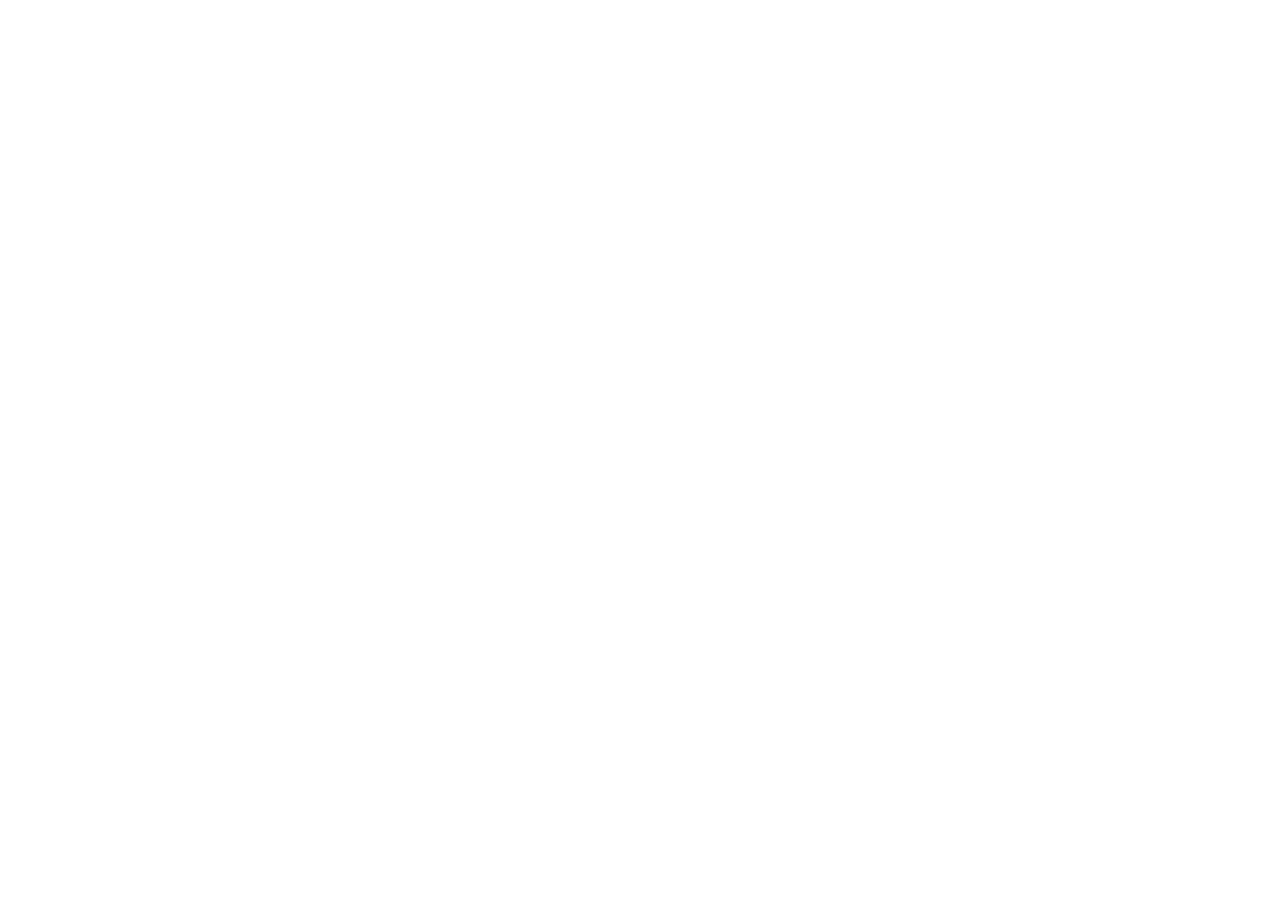
==== index.html @ c8998f14 "Add files via upload" ====
<DOCTYPE html>
    <html>
    
    <head>
    <meta charset="UTF-8">
    <meta name="viewport" content="width=device-width, initial-scale=1.0">
    <title>ALURA BOOKS</title>
    <link rel="styleheet" href="reset.css">
    <link rel="styleheet" href="style.css">
    </head>
    
    <body>
    
    </body>
    
    </html>
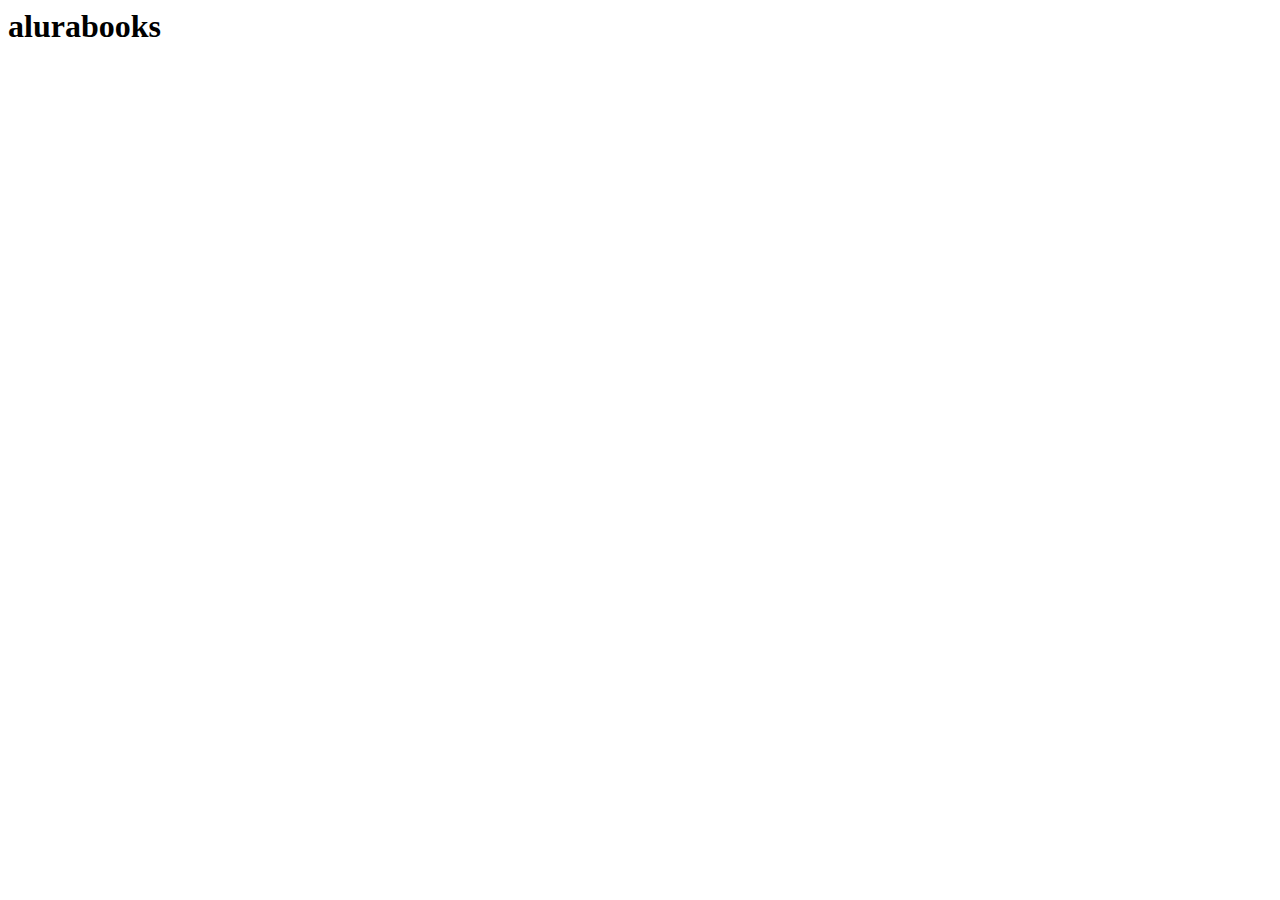
==== commit 8120c0b9: "Add files via upload" ====
--- a/index.html
+++ b/index.html
@@ -10,7 +10,8 @@
     </head>
     
     <body>
-    
+        <h1>alurabooks</h1>
+
     </body>
     
     </html>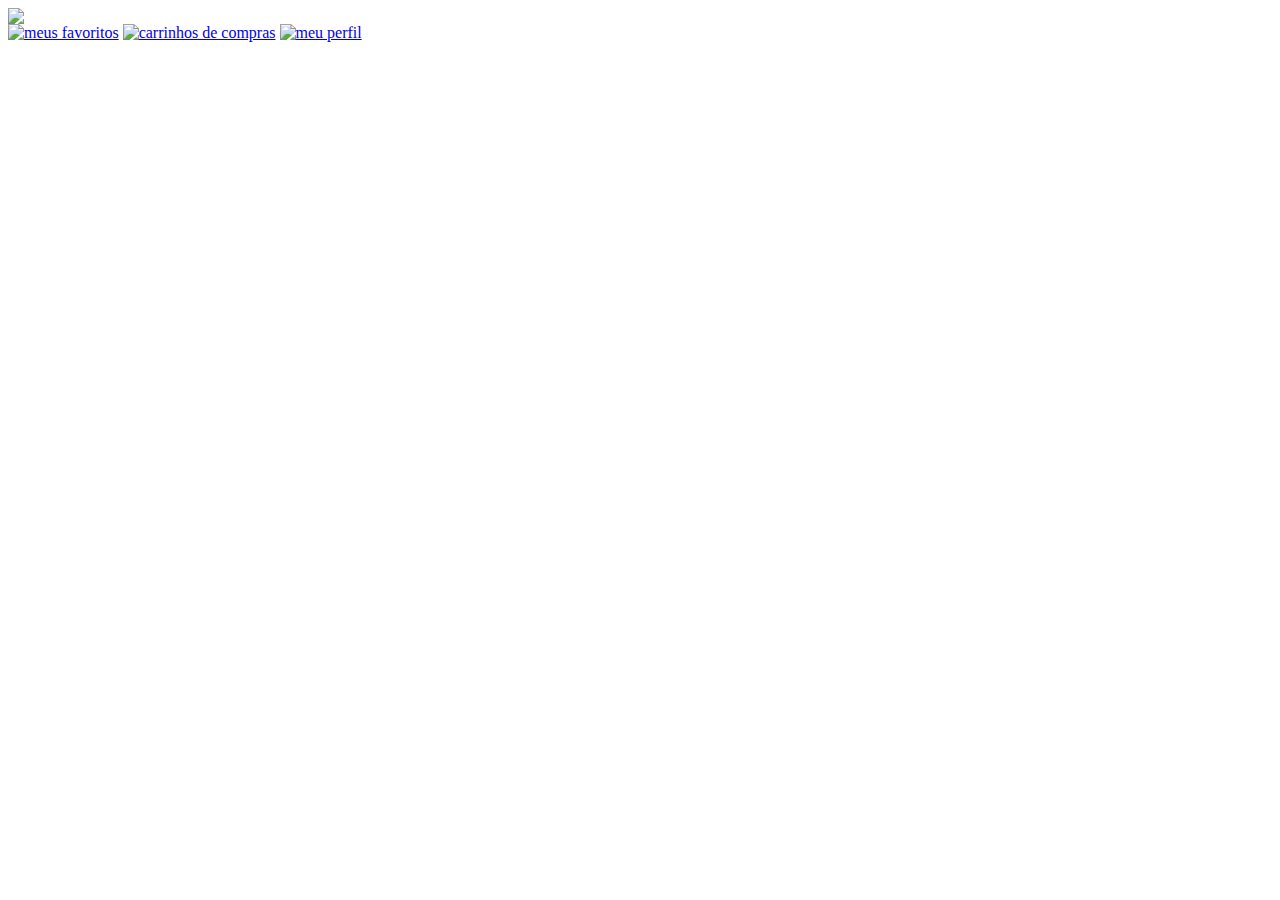
==== commit fb42f2d6: "" ====
--- a/index.html
+++ b/index.html
@@ -1,6 +1,5 @@
 <DOCTYPE html>
     <html>
-    
     <head>
     <meta charset="UTF-8">
     <meta name="viewport" content="width=device-width, initial-scale=1.0">
@@ -10,7 +9,18 @@
     </head>
     
     <body>
-        <h1>alurabooks</h1>
+        <header class="cabeçalho">
+        <div class="container">
+            <span class="cabeçalho_menu-hamburgue"></span>
+            <img src="img/logo.svg alt=logo da alurabooks" class="container_imagem">
+        </div>
+        <div class="containe">
+            <a href="#"><img src="img/favoritos.svg" alt="meus favoritos"></a>
+            <a href="#"><img src="img/compras.svg" alt="carrinhos de compras"></a>
+            <a href="#"><img src="img/usuario.svg" alt="meu perfil"></a>
+        </div>
+    </header>
+
 
     </body>
     
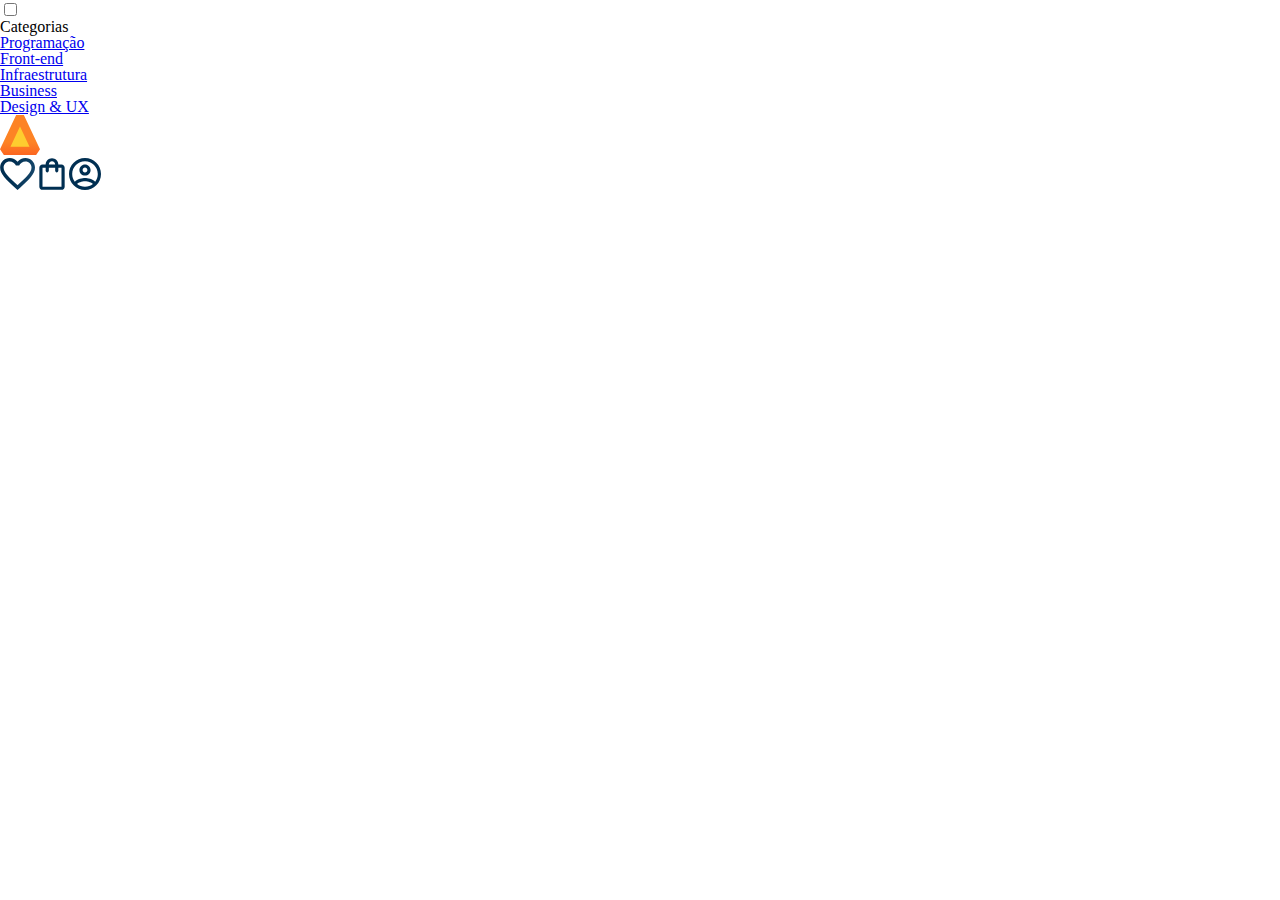
==== commit 908a05ec: "bb" ====
--- a/index.html
+++ b/index.html
@@ -1,27 +1,47 @@
-<DOCTYPE html>
-    <html>
-    <head>
-    <meta charset="UTF-8">
-    <meta name="viewport" content="width=device-width, initial-scale=1.0">
-    <title>ALURA BOOKS</title>
-    <link rel="styleheet" href="reset.css">
-    <link rel="styleheet" href="style.css">
-    </head>
-    
-    <body>
-        <header class="cabeçalho">
-        <div class="container">
-            <span class="cabeçalho_menu-hamburgue"></span>
-            <img src="img/logo.svg alt=logo da alurabooks" class="container_imagem">
-        </div>
-        <div class="containe">
-            <a href="#"><img src="img/favoritos.svg" alt="meus favoritos"></a>
-            <a href="#"><img src="img/compras.svg" alt="carrinhos de compras"></a>
-            <a href="#"><img src="img/usuario.svg" alt="meu perfil"></a>
-        </div>
-    </header>
+<!DOCTYPE html>
+<html>
 
+<head>
+  <meta charset="UTF-8">
+  <meta name="viewport" content="width=device-width, initial-scale=1.0">
+  <title>AluraBooks</title>
+  <link rel="stylesheet" href="reset.css">
+  <link rel="stylesheet" href="styles.css">
+</head>
 
-    </body>
-    
-    </html>+<body>
+  <header class="cabeçalho">
+    <div class="container">
+      <input type="checkbox" id="menu" class="container__botao" />
+      <label for="menu">
+        <span class="cabeçalho__menu-hamburguer container__imagem"></span>
+      </label>
+      <ul class="lista-menu">
+        <li class="lista-menu__titulo">Categorias</li>
+        <li class="lista-menu__item">
+          <a href="#" class="lista-menu__link">Programação</a>
+        </li>
+        <li class="lista-menu__item">
+          <a href="#" class="lista-menu__link">Front-end</a>
+        </li>
+        <li class="lista-menu__item">
+          <a href="#" class="lista-menu__link">Infraestrutura</a>
+        </li>
+        <li class="lista-menu__item">
+          <a href="#" class="lista-menu__link">Business</a>
+        </li>
+        <li class="lista-menu__item">
+          <a href="#" class="lista-menu__link">Design & UX</a>
+        </li>
+      </ul>
+      <img src="img/Logo.svg" alt="Logo da Alurabooks" class="container__imagem">
+    </div>
+    <div class="container">
+      <a href="#"><img src="img/Favoritos.svg" alt="Meus favoritos" class="container__imagem"></a>
+      <a href="#"><img src="img/Compras.svg" alt="Carrinhos de compras" class="container__imagem"></a>
+      <a href="#"><img src="img/Usuario.svg" alt="Meu perfil" class="container__imagem"></a>
+    </div>
+  </header>
+</body>
+
+</html>